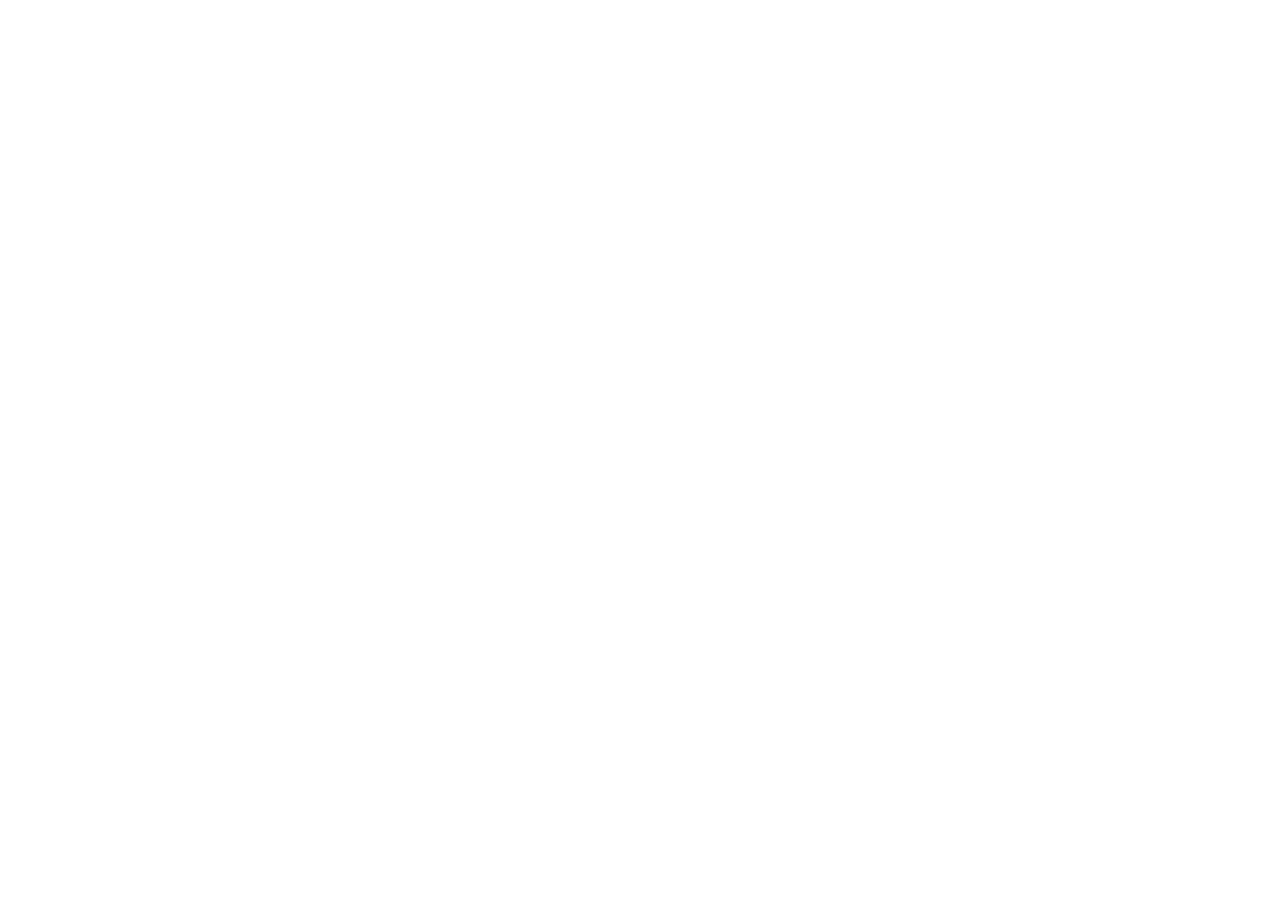
==== index.html @ 613e5a88 "animations en css" ====
<!DOCTYPE html>
<html lang="fr">
<head>
    <meta charset="UTF-8">
    <meta name="viewport" content="width=device-width, initial-scale=1.0">
    <title>Document</title>
    <link rel="stylesheet" href="../animation/css/style.css">
</head>
<body>
    
</body>
</html>
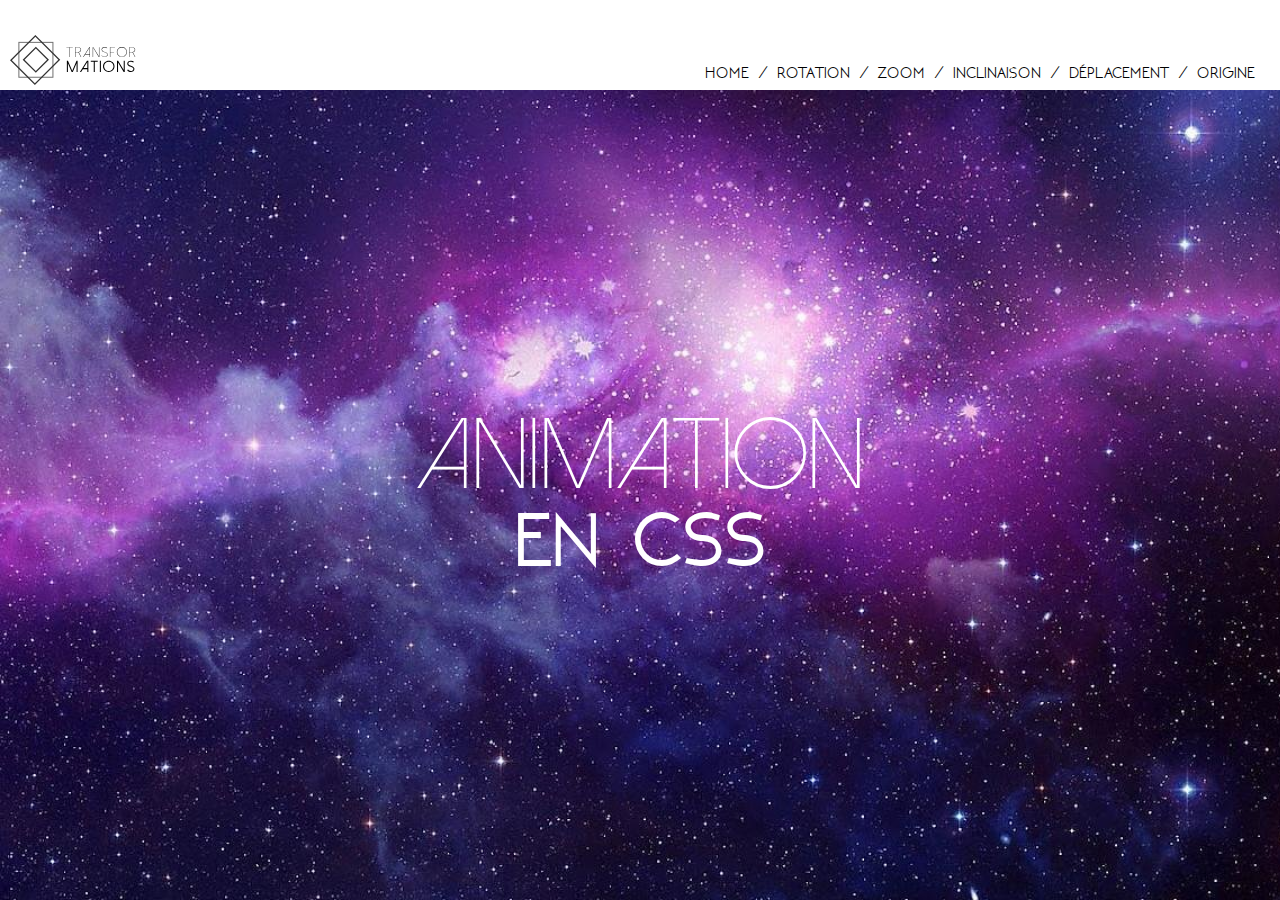
==== commit 2b912b72: "v3" ====
--- a/index.html
+++ b/index.html
@@ -3,10 +3,54 @@
 <head>
     <meta charset="UTF-8">
     <meta name="viewport" content="width=device-width, initial-scale=1.0">
-    <title>Document</title>
-    <link rel="stylesheet" href="../animation/css/style.css">
+    <title>Animations CSS</title>
+    <link rel="stylesheet" href="../css/style.css">
 </head>
+
 <body>
-    
+
+    <header>
+        <div class="logo"><img src="img/logo.svg" alt="Logo"></div>
+        <nav>
+            <ul>
+                <li>
+                    <a href="index.html">home</a>
+                    <span><p>/</p></span>
+                </li>
+
+                <li>
+                    <a href="../pages/rotation.html">rotation</a>
+                    <span><p>/</p></span>
+                </li>
+
+                <li>
+                    <a href="../pages/zoom.html">zoom</a>
+                    <span><p>/</p></span>
+                </li>
+
+                <li>
+                    <a href="../pages/inclinaison.html">inclinaison</a>
+                    <span><p>/</p></span>
+                </li>
+
+                <li>
+                    <a href="../pages/deplacement.html">déplacement</a>
+                    <span><p>/</p></span>
+                </li>
+
+                <li>
+                    <a href="../pages/origine.html">origine</a>
+                </li>
+            </ul>
+        </nav>
+    </header>
+
+    <main>
+        <section>
+            <h1>animation <br/>en css</h1>
+        </section>
+    </main>
+
 </body>
+
 </html>--- a/css/style.css
+++ b/css/style.css
@@ -0,0 +1,208 @@
+@font-face {
+    font-family: 'NEOTERIC';
+    src: url('../fonts/NEOTERIC-Bold.eot');
+    src: url('../fonts/NEOTERIC-Bold.eot?#iefix') format('embedded-opentype'),
+        url('../fonts/NEOTERIC-Bold.woff2') format('woff2'),
+        url('../fonts/NEOTERIC-Bold.woff') format('woff'),
+        url('../fonts/NEOTERIC-Bold.ttf') format('truetype');
+    font-weight: bold;
+    font-style: normal;
+    font-display: swap;
+}
+
+@font-face {
+    font-family: 'Dolce';
+    src: url('../fonts/DolceVitaLight.eot');
+    src: url('../fonts/DolceVitaLight.eot?#iefix') format('embedded-opentype'),
+        url('../fonts/DolceVitaLight.woff2') format('woff2'),
+        url('../fonts/DolceVitaLight.woff') format('woff'),
+        url('../fonts/DolceVitaLight.ttf') format('truetype');
+    font-weight: 300;
+    font-style: normal;
+    font-display: swap;
+}
+
+@font-face {
+    font-family: 'Dolce Vita';
+    src: url('../fonts/DolceVita.eot');
+    src: url('../fonts/DolceVita.eot?#iefix') format('embedded-opentype'),
+        url('../fonts/DolceVita.woff2') format('woff2'),
+        url('../fonts/DolceVita.woff') format('woff'),
+        url('../fonts/DolceVita.ttf') format('truetype');
+    font-weight: normal;
+    font-style: normal;
+    font-display: swap;
+}
+
+* {
+    margin:0;
+    padding:0;
+    font-weight: normal;
+}
+
+body {
+    height: 100vh; 
+    font-family: 'NEOTERIC';
+}
+
+header {
+    height: 10%;
+    display: flex; 
+    justify-content: space-between;
+    align-items: flex-end;
+}
+
+.logo {
+    height: fit-content;
+    margin-left: 10px;
+}
+
+header nav ul{
+    list-style: none;
+    display: flex;
+    justify-content: flex-end;
+    align-items: center;
+    margin-right: 25px;
+    margin-left: 25px;
+    margin-bottom: 10px;
+    height: 15px;
+}
+
+header nav ul li{
+    display: flex;
+}
+
+header nav ul li a {
+    color: black;
+    text-transform: uppercase;
+    font-weight: bold;
+    text-decoration: none;
+}
+
+header nav ul li a:hover {
+    border-bottom: 15px solid black;
+}
+
+header nav ul li span {
+    margin: 0 10px;
+}
+
+section {
+    height: 90vh;
+    background-image: url(../img/background.jpg);
+    background-size: cover;
+    display: flex; 
+    justify-content: center;
+    align-items: center;
+}
+
+main section h1 {
+    font-family: 'NEOTERIC';
+    font-size: 100px;
+    font-weight: 200;
+    color: white;
+    text-align: center;
+    line-height: 75px;
+}
+main section h1:first-line {
+    font-family: 'Dolce';
+}
+
+section>div {
+    display: flex;
+}
+
+section>div div {
+    width: 150px;
+    height: 150px;
+    margin: 50px;
+    border: 2px solid white;
+}
+
+section>a {
+    background-color: white;
+    padding: 25px;
+}
+
+#rotation>div div:first-of-type {
+    transform: rotate(45deg);
+}
+
+#rotation>div div:nth-of-type(2):hover {
+    transform: rotate(45deg);
+}
+
+#rotation>div div:nth-of-type(3) {
+    transition: 0.5s;
+}
+
+#rotation>div div:nth-of-type(3):hover {
+    transform: rotate(45deg);
+}
+
+#zoom>div div:first-of-type {
+    transform: scale(1.25);
+}
+
+#zoom>div div:nth-of-type(2) {
+    transform: scale(0.75);
+}
+
+#zoom>div div:nth-of-type(3) {
+    transition: 0.5s;
+}
+
+#zoom>div div:nth-of-type(3):hover {
+    transform: scaleY(1.50);
+}
+
+#inclinaison>div div:first-of-type {
+    transform: skewX(15deg);
+}
+
+#inclinaison>div div:nth-of-type(2) {
+    transform: skewY(15deg);
+}
+
+#inclinaison>div div:nth-of-type(3) {
+    transition: 0.5s;
+}
+
+#inclinaison>div div:nth-of-type(3):hover {
+    transform: skewX(15deg) skewY(15deg);
+}
+
+#deplacement>div div:first-of-type {
+    transform: translate(20px, 35px);;
+}
+
+#deplacement>div div:nth-of-type(2) {
+    transform: translate(20px, -20px);
+}
+
+#deplacement>div div:nth-of-type(3) {
+    transition: 0.5s;
+}
+
+#deplacement>div div:nth-of-type(3):hover {
+    transform: translate(-15px, 45px);
+}
+
+#origine>div div:first-of-type {
+    transform-origin: top 0 left 0;
+    transform: scale(1.25);
+}
+
+#origine>div div:nth-of-type(2) {
+    transform-origin: top 15 left 50;
+    transform: translate(15px, -50px);
+}
+
+#origine>div div:nth-of-type(3) {
+    transition: 0.5s;
+}
+
+#origine>div div:nth-of-type(3):hover {
+    transform-origin: 30% 70%;
+    transform: skewY(15deg);
+}